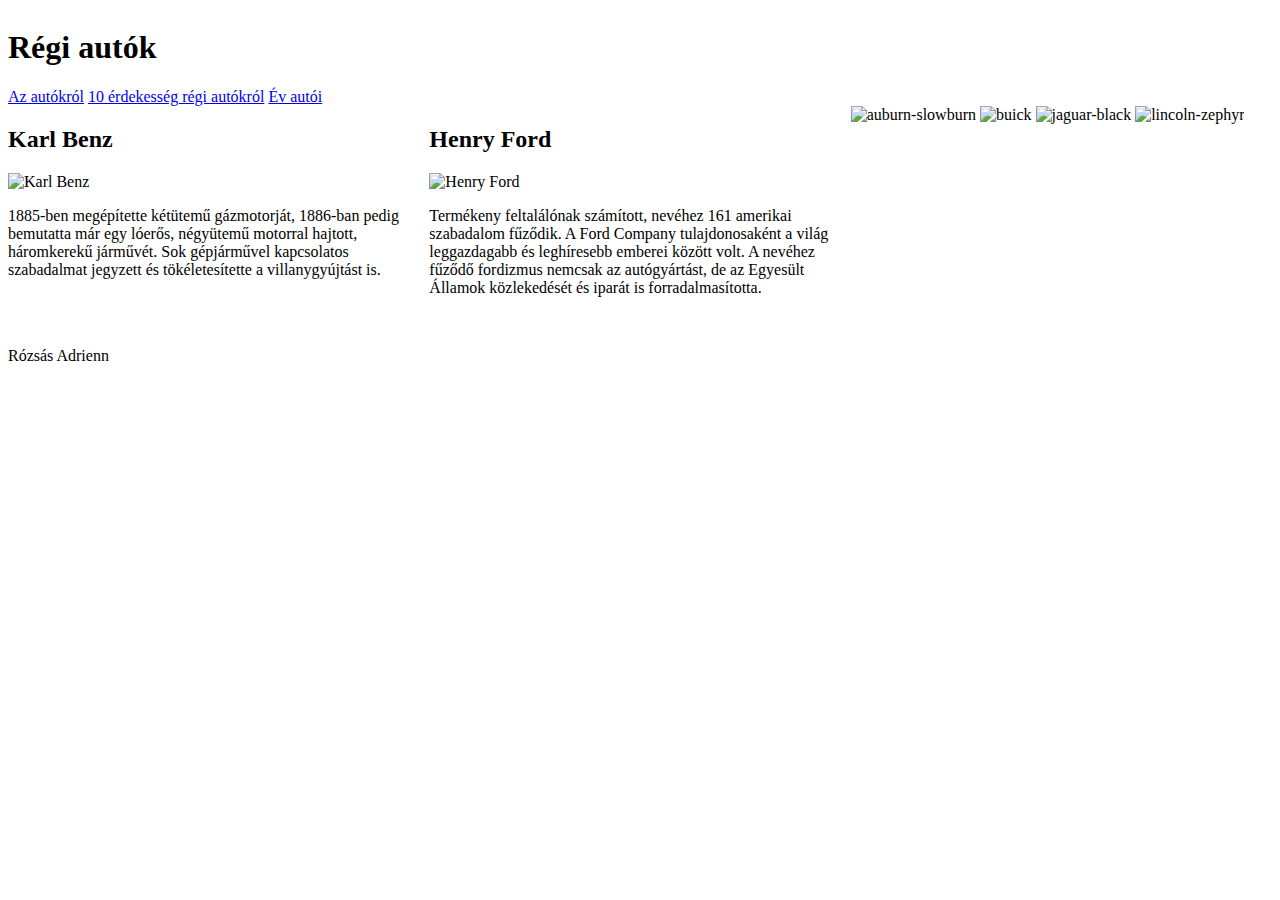
==== tablazat.html @ 2901e0fd "érdekességek kész" ====
<!DOCTYPE html>
<html lang="hu">
<head>
    <meta charset="UTF-8">
    <meta name="viewport" content="width=device-width, initial-scale=1.0">
    <title>Autok</title>
    <link rel="stylesheet" href="megjelenes.css">
</head>
<body>
    <main>
        <header>
            <h1>Régi autók</h1>
        </header>
        <nav>
            <a href="index.html">Az autókról</a>
            <a href="erdekesegek.html">10 érdekesség régi autókról</a>
            <a href="tablazat.html">Év autói</a>
        </nav>
        <aside id="baltartalom">
            <h2>Karl Benz</h2>
            <div class="kozep">
                <img src="https://upload.wikimedia.org/wikipedia/commons/thumb/f/fd/Carl-Benz_coloriert.jpg/500px-Carl-Benz_coloriert.jpg
                " alt="Karl Benz" class="arckep">
                <p>1885-ben megépítette kétütemű gázmotorját, 1886-ban pedig bemutatta már egy lóerős, négyütemű motorral hajtott, háromkerekű járművét. Sok gépjárművel kapcsolatos szabadalmat jegyzett és tökéletesítette a villanygyújtást is.
                </p>
            </div>
            <section class="ures">
                &nbsp;
            </section>
        </aside>
        <aside id="kozeptartalom">
            <h2>Henry Ford</h2>
            <div class="kozep">
                <img src="https://upload.wikimedia.org/wikipedia/commons/thumb/1/18/Henry_ford_1919.jpg/500px-Henry_ford_1919.jpg
                " alt="Henry Ford" class="arckep">
                <p>Termékeny feltalálónak számított, nevéhez 161 amerikai szabadalom fűződik. A Ford Company tulajdonosaként a világ leggazdagabb és leghíresebb emberei között volt. A nevéhez fűződő fordizmus nemcsak az autógyártást, de az Egyesült Államok közlekedését és iparát is forradalmasította.
                </p>
            </div>
            <section class="ures">
                &nbsp;
            </section>
        </aside>
        <aside id="jobbtartalom">
            <img src="https://megaport.hu/media/king-include/uploads/2020/01/1936-auburn-slowburn-2427736380.jpg" alt="auburn-slowburn" class="autok">
            <img src="https://megaport.hu/media/king-include/uploads/2020/01/1953-buick-skylark-skyscraper-8564903811.jpg
            " alt="buick" class="autok">
            <img src="https://megaport.hu/media/king-include/uploads/2020/01/1948-jaguar-black-pearl-4605095127.jpg
            " alt="jaguar-black" class="autok">
            <img src="https://megaport.hu/media/king-include/uploads/2020/01/1937-lincoln-zephyr-voodoo-priest-6043163337.jpg
            " alt="lincoln-zephyr" class="autok">
        </aside>
        <footer>
            <p>Rózsás Adrienn</p>
        </footer>
    </main>
</body>
</html>
---- megjelenes.css ----
header{
    grid-area: he;
}
nav{
    grid-area: na;
}
#baltartalom {
    grid-area: ba;
}
#jobbtartalom{
    grid-area: jo;
}
#kozeptartalom{
    grid-area: ko;
}
footer{
    grid-area: fo;
}
main{
    display: grid;
    grid-template-columns: 1fr 1fr 1fr;
    /*grid-template-rows: 1fr 1fr 1fr 1fr;*/
    grid-template-areas: 
    'he he he'
    'na na na'
    'ba ko jo'
    'fo fo fo';
}

.arckep{
    width: 150px;
    height: auto;
}

.autok{
    width: 100%;
    height: auto;
}
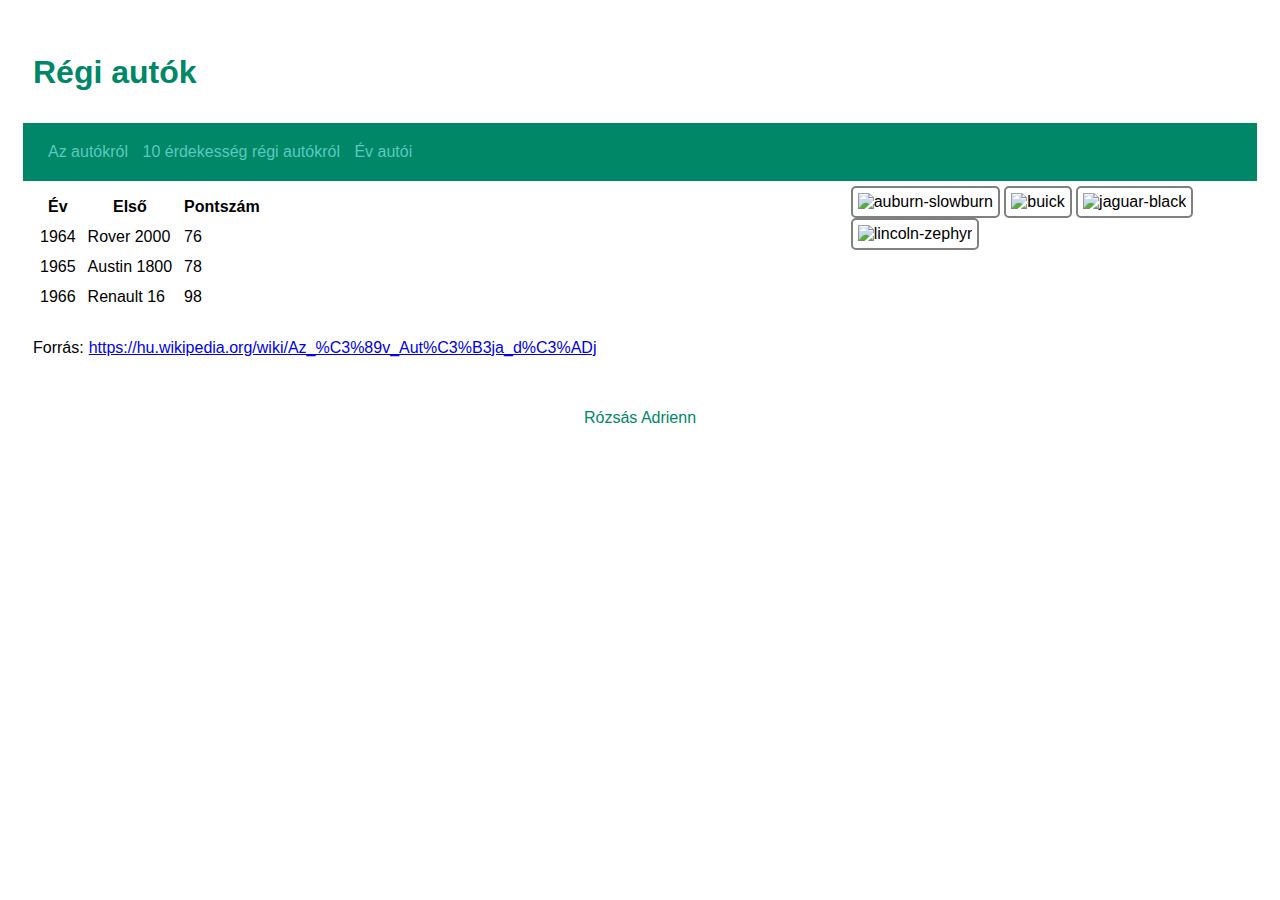
==== commit 821a7063: "év autója kész" ====
--- a/tablazat.html
+++ b/tablazat.html
@@ -4,7 +4,7 @@
     <meta charset="UTF-8">
     <meta name="viewport" content="width=device-width, initial-scale=1.0">
     <title>Autok</title>
-    <link rel="stylesheet" href="megjelenes.css">
+    <link rel="stylesheet" href="megjelenes2.css">
 </head>
 <body>
     <main>
@@ -16,29 +16,30 @@
             <a href="erdekesegek.html">10 érdekesség régi autókról</a>
             <a href="tablazat.html">Év autói</a>
         </nav>
-        <aside id="baltartalom">
-            <h2>Karl Benz</h2>
-            <div class="kozep">
-                <img src="https://upload.wikimedia.org/wikipedia/commons/thumb/f/fd/Carl-Benz_coloriert.jpg/500px-Carl-Benz_coloriert.jpg
-                " alt="Karl Benz" class="arckep">
-                <p>1885-ben megépítette kétütemű gázmotorját, 1886-ban pedig bemutatta már egy lóerős, négyütemű motorral hajtott, háromkerekű járművét. Sok gépjárművel kapcsolatos szabadalmat jegyzett és tökéletesítette a villanygyújtást is.
-                </p>
-            </div>
-            <section class="ures">
-                &nbsp;
-            </section>
-        </aside>
-        <aside id="kozeptartalom">
-            <h2>Henry Ford</h2>
-            <div class="kozep">
-                <img src="https://upload.wikimedia.org/wikipedia/commons/thumb/1/18/Henry_ford_1919.jpg/500px-Henry_ford_1919.jpg
-                " alt="Henry Ford" class="arckep">
-                <p>Termékeny feltalálónak számított, nevéhez 161 amerikai szabadalom fűződik. A Ford Company tulajdonosaként a világ leggazdagabb és leghíresebb emberei között volt. A nevéhez fűződő fordizmus nemcsak az autógyártást, de az Egyesült Államok közlekedését és iparát is forradalmasította.
-                </p>
-            </div>
-            <section class="ures">
-                &nbsp;
-            </section>
+        <aside id="baltartalom2">
+            <table>
+                <tr id="cimsor">
+                    <th>Év</th>
+                    <th>Első</th>
+                    <th>Pontszám</th>
+                </tr>
+                <tr>
+                    <td>1964</td>
+                    <td>Rover 2000</td>
+                    <td>76</td>
+                </tr>
+                <tr>
+                    <td>1965</td>
+                    <td>Austin 1800</td>
+                    <td>78</td>
+                </tr>
+                <tr>
+                    <td>1966</td>
+                    <td>Renault 16</td>
+                    <td>98</td>
+                </tr>
+            </table>
+            <p>Forrás:<a href="https://hu.wikipedia.org/wiki/Az_%C3%89v_Aut%C3%B3ja_d%C3%ADj" target="_blank">https://hu.wikipedia.org/wiki/Az_%C3%89v_Aut%C3%B3ja_d%C3%ADj</a></p>
         </aside>
         <aside id="jobbtartalom">
             <img src="https://megaport.hu/media/king-include/uploads/2020/01/1936-auburn-slowburn-2427736380.jpg" alt="auburn-slowburn" class="autok">
--- a/megjelenes2.css
+++ b/megjelenes2.css
@@ -0,0 +1,100 @@
+*{
+    padding: 5px;
+    box-sizing: border-box;
+    font-family: 'Lucida Sans', 'Lucida Sans Regular', 'Lucida Grande', 'Lucida Sans Unicode', Geneva, Verdana, sans-serif;
+}
+
+header{
+    grid-area: he;
+}
+
+nav{
+    grid-area: na;
+    background-color: rgb(0, 135, 104);
+    padding: 20px;
+}
+
+nav>a {
+    color: rgb(90, 201, 190);
+    text-decoration: none;
+}
+
+#baltartalom2 {
+    grid-area: ba;
+}
+#jobbtartalom{
+    grid-area: jo;
+}
+#kozeptartalom{
+    grid-area: ko;
+}
+footer{
+    grid-area: fo;
+}
+main{
+    display: grid;
+    grid-template-columns: 2fr 1fr;
+    /*grid-template-rows: 1fr 1fr 1fr 1fr;*/
+    grid-template-areas: 
+    'he he'
+    'na na'
+    'ba jo'
+    'fo fo';
+}
+
+.arckep{
+    width: 100%;
+    height: auto;
+
+}
+
+.autok{
+    width: 100%;
+    height: auto;
+}
+
+h1 {
+    color: rgb(0, 135, 104)
+}
+
+#kozeptartalom>h2, .kozep, .ures, #baltartalom>h2 {
+    border: grey 1px solid;
+    border-radius: 5px;
+}
+
+footer {
+    color: rgb(0, 135, 104);
+    text-align: center;
+}
+
+#jobbtartalom>img {
+    border-radius: 5px;
+    border: grey 2px solid;
+    margin: 0px;
+}
+
+.kozep {
+    display: block;
+}
+
+#kozeptartalom>h2, #baltartalom>h2, .ures {
+    background-color: lightgrey;
+}
+
+#kozeptartalom>h2, #baltartalom>h2 {
+    color: rgb(0, 135, 104);
+    font-size: 80%;
+    font-weight: normal;
+}
+
+ol {
+    margin-left: 25px;
+}
+
+ol>li {
+    text-align: justify;
+}
+
+#cimsor {
+    border-bottom: black solid 2px;
+}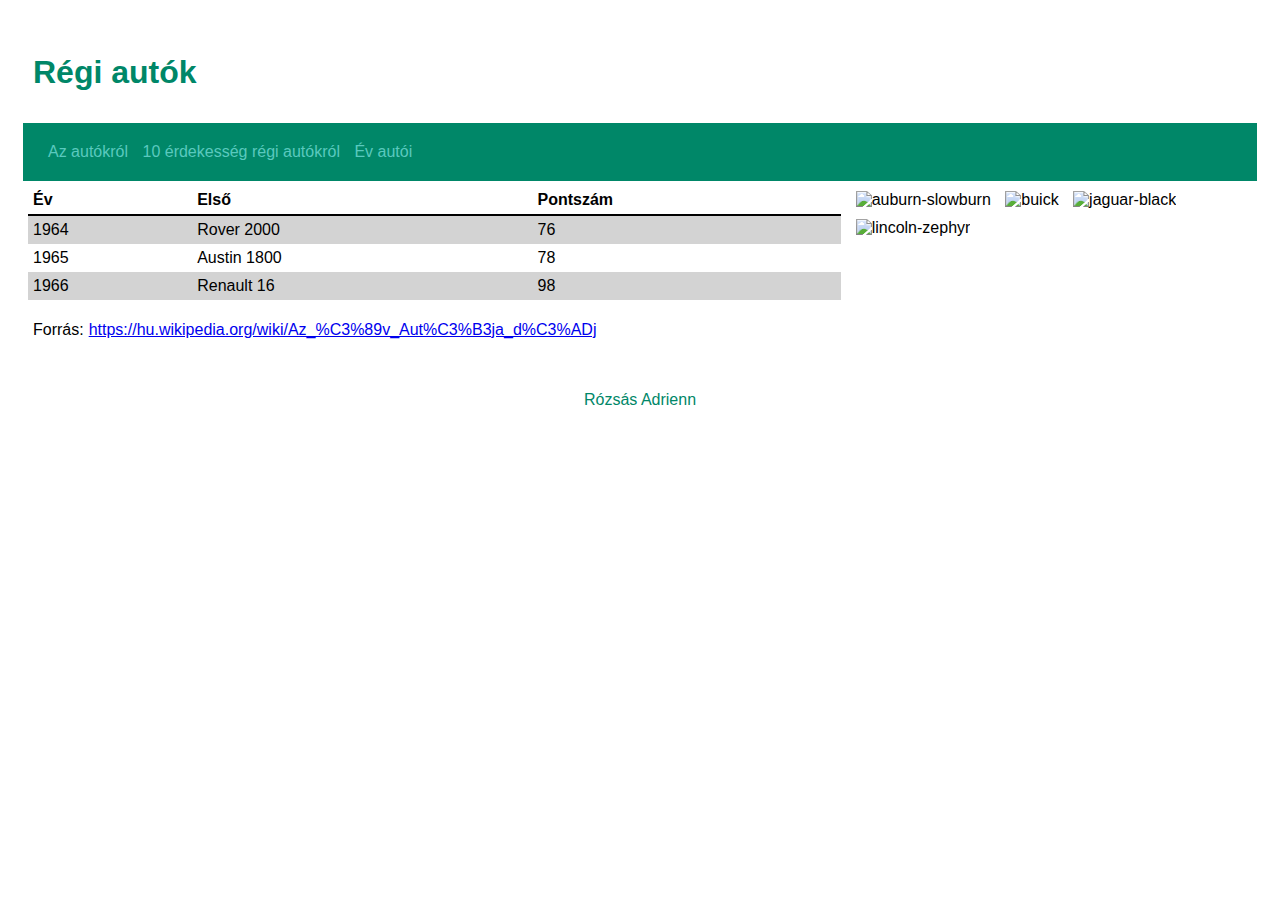
==== commit cb04738b: "kész táblázat" ====
--- a/tablazat.html
+++ b/tablazat.html
@@ -5,6 +5,7 @@
     <meta name="viewport" content="width=device-width, initial-scale=1.0">
     <title>Autok</title>
     <link rel="stylesheet" href="megjelenes2.css">
+    <link rel="stylesheet" href="tablazat.css">
 </head>
 <body>
     <main>
@@ -16,7 +17,7 @@
             <a href="erdekesegek.html">10 érdekesség régi autókról</a>
             <a href="tablazat.html">Év autói</a>
         </nav>
-        <aside id="baltartalom2">
+        <aside id="bal">
             <table>
                 <tr id="cimsor">
                     <th>Év</th>
@@ -41,7 +42,7 @@
             </table>
             <p>Forrás:<a href="https://hu.wikipedia.org/wiki/Az_%C3%89v_Aut%C3%B3ja_d%C3%ADj" target="_blank">https://hu.wikipedia.org/wiki/Az_%C3%89v_Aut%C3%B3ja_d%C3%ADj</a></p>
         </aside>
-        <aside id="jobbtartalom">
+        <aside id="jobb">
             <img src="https://megaport.hu/media/king-include/uploads/2020/01/1936-auburn-slowburn-2427736380.jpg" alt="auburn-slowburn" class="autok">
             <img src="https://megaport.hu/media/king-include/uploads/2020/01/1953-buick-skylark-skyscraper-8564903811.jpg
             " alt="buick" class="autok">
--- a/tablazat.css
+++ b/tablazat.css
@@ -0,0 +1,22 @@
+aside#bal {
+    display: block;
+}
+
+th {
+    border-bottom: 1px solid black;
+    text-align: left;
+}
+
+table {
+    width: 100%;
+}
+
+table, tr, th, td {
+    border-collapse: collapse;
+}
+
+
+/* páros sorok háttérszíne */
+tr:nth-child(even) {
+    background-color: lightgrey;
+}